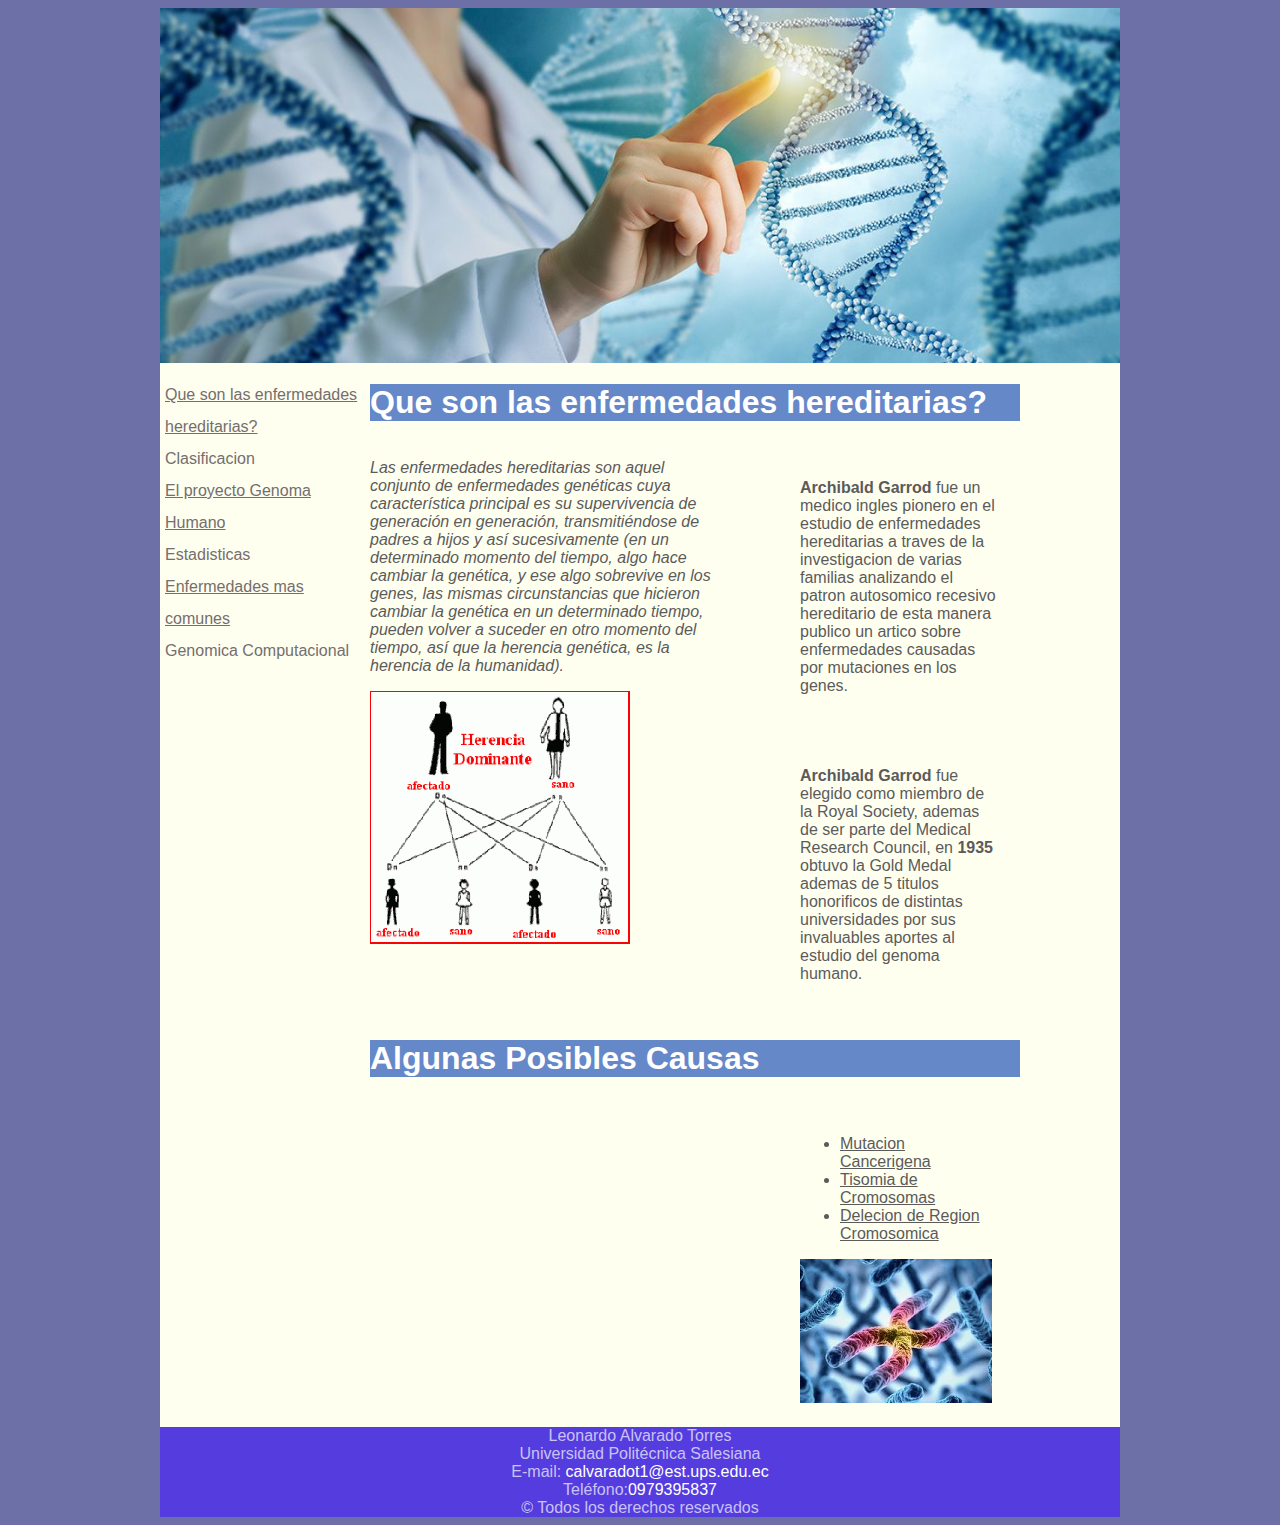
==== index.html @ 01df6086 "Initial commit" ====
<!DOCTYPE html>
<html lang="es">
<head>
    <meta charset="UTF-8">
    <meta name="viewport" content="width=device-width, initial-scale=1.0">
    <title>Enfermedades Hereditarias</title>
    <link rel="stylesheet" type="text/css" href="css/index2.css">
</head>
<body>
    <header>
        <img src="images/mainPicture.jpg" alt="Enfermedad Hereditaria">
    </header>
    <nav>
            <ul>
                <li> <a href="index.html"><u>Que son las enfermedades hereditarias?</u></a> </li>
                <li> <a href="docs/F1/Clasificacion.html">Clasificacion</a></li>
                <li> <a href="docs/F2/ProyectoGenoma.html"><u>El proyecto Genoma Humano</u></a></li>
                <li> <a href="docs/F3/Estadisticas.html">Estadisticas</a></li>
                <li> <a href="docs/F4/EnfermedadesComunes.html"><u>Enfermedades mas comunes</u></a></li>
                <li> <a href="docs/F5/GenomaComputacional.html">Genomica Computacional</a> </li>
            </ul>
    </nav>
    <section class="seccion1">
        <h1>Que son las enfermedades hereditarias?</h1>
            <article>
                <p>
                    <cite>
                    Las enfermedades hereditarias son aquel conjunto de enfermedades genéticas cuya característica
                    principal es su supervivencia de generación en generación, transmitiéndose de padres a hijos y así
                    sucesivamente (en un determinado momento del tiempo, algo hace cambiar la genética, y ese algo
                    sobrevive en los genes, las mismas circunstancias que hicieron cambiar la genética en un determinado
                    tiempo, pueden volver a suceder en otro momento del tiempo, así que la herencia genética, es la
                    herencia de la humanidad).
                    </cite>
                </p>
                <img src="images/herenciaDominante.gif" alt="Herencia Dominante">
        </article>
        <aside>
            <p>
                <strong>Archibald Garrod</strong> fue un medico ingles pionero en el estudio de enfermedades hereditarias
                a traves de la investigacion de varias familias analizando el patron autosomico recesivo hereditario de esta
                manera publico un artico sobre enfermedades causadas por mutaciones en los genes.
            </p>
        </aside>
        <aside>
            <p>
                <strong>Archibald Garrod</strong> fue elegido como miembro de la Royal Society, ademas de ser parte del
                Medical Research Council, en <strong>1935</strong> obtuvo la Gold Medal ademas de 5 titulos honorificos
                de distintas universidades por sus invaluables aportes al estudio del genoma humano.
            </p>
        </aside>

    </section>

    <section class="seccion2">
            <h1>Algunas Posibles Causas</h1>
        <aside>
            <ul>
                <li><u>Mutacion Cancerigena</u></li>
                <li><u>Tisomia de Cromosomas</u></li>
                <li><u>Delecion de Region Cromosomica</u></li>
            </ul>
            <img src="images/cromosoma.jpg" alt="Cromosoma">
        </aside>
    </section>
    <footer>
        Leonardo Alvarado Torres <br>
        Universidad Politécnica Salesiana <br>
        E-mail: <a href="mailto:calvaradot1@est.ups.edu.ec">calvaradot1@est.ups.edu.ec</a> <br>
        Teléfono:<a href="tel:0979395837">0979395837</a><br>
        © Todos los derechos reservados <br>
    </footer>
</body>
</html>
---- css/index2.css ----
html{
    background-color: hsl(236, 25%, 54%);
}

body{
    color: rgb(91, 91, 91);
    background-color: ivory;
    font-family: Verdana, Geneva, Tahoma, sans-serif;
}
h1{
    color: white;
    background-color: rgb(101, 136, 201);
    /*font-size: 2.2em;*/
    
}
h2{
    color: white;
    background-color: rgb(131, 147, 235);
    font-size: 1.5em;
}


aside blockquote{
    color: rgb(232, 165, 116);
    margin: 20px 5px;
}
nav > ul{
    line-height: 2em;
    list-style-type:none;
    padding-left: 5px;
     
}
body > footer {
    background-color: rgb(84, 60, 222);
    color: rgba(255, 255, 255, 0.7);
    font: normal small-caps bold 0.9em/3em;
    text-align: center;
}

nav > ul > li > a:link, nav > ul > li a:visited{
    color: rgb(116, 110, 110);
    text-decoration: none;
}

nav > ul > li > a:hover, nav > ul > li a:active{
    color: rgb(65, 166, 206);
}

footer > a:link, footer > a:visited{
    color: rgb(255, 255, 255);
    text-decoration: none;
}

footer > a:hover, footer > a:active{
    color: rgb(28, 29, 34);
    
}

body {
    max-width: 960px;
    min-width: 640px;
    width: 95%;
   }
body > header > img {
    display: block;
    width: 100%;
}
/*se pone el margen en automatico*/
body {
    margin-left: auto;
    margin-right: auto;
}

header, section, footer, aside, nav, article, hgroup{
    display: block;
}
nav{
    width: 200px;
    float: left;
   
}

section{
    margin-left: 210px;
    width: 650px;
    float: center;
}
 article{
  
    width: 350px;
    float: left;
    
}

aside {
   
   width: 200px;
   margin-left: 350px;
   margin: 20px;
   float: right;
  

}
footer{
    clear: both;
}

.seccion2{
    float: left;
}
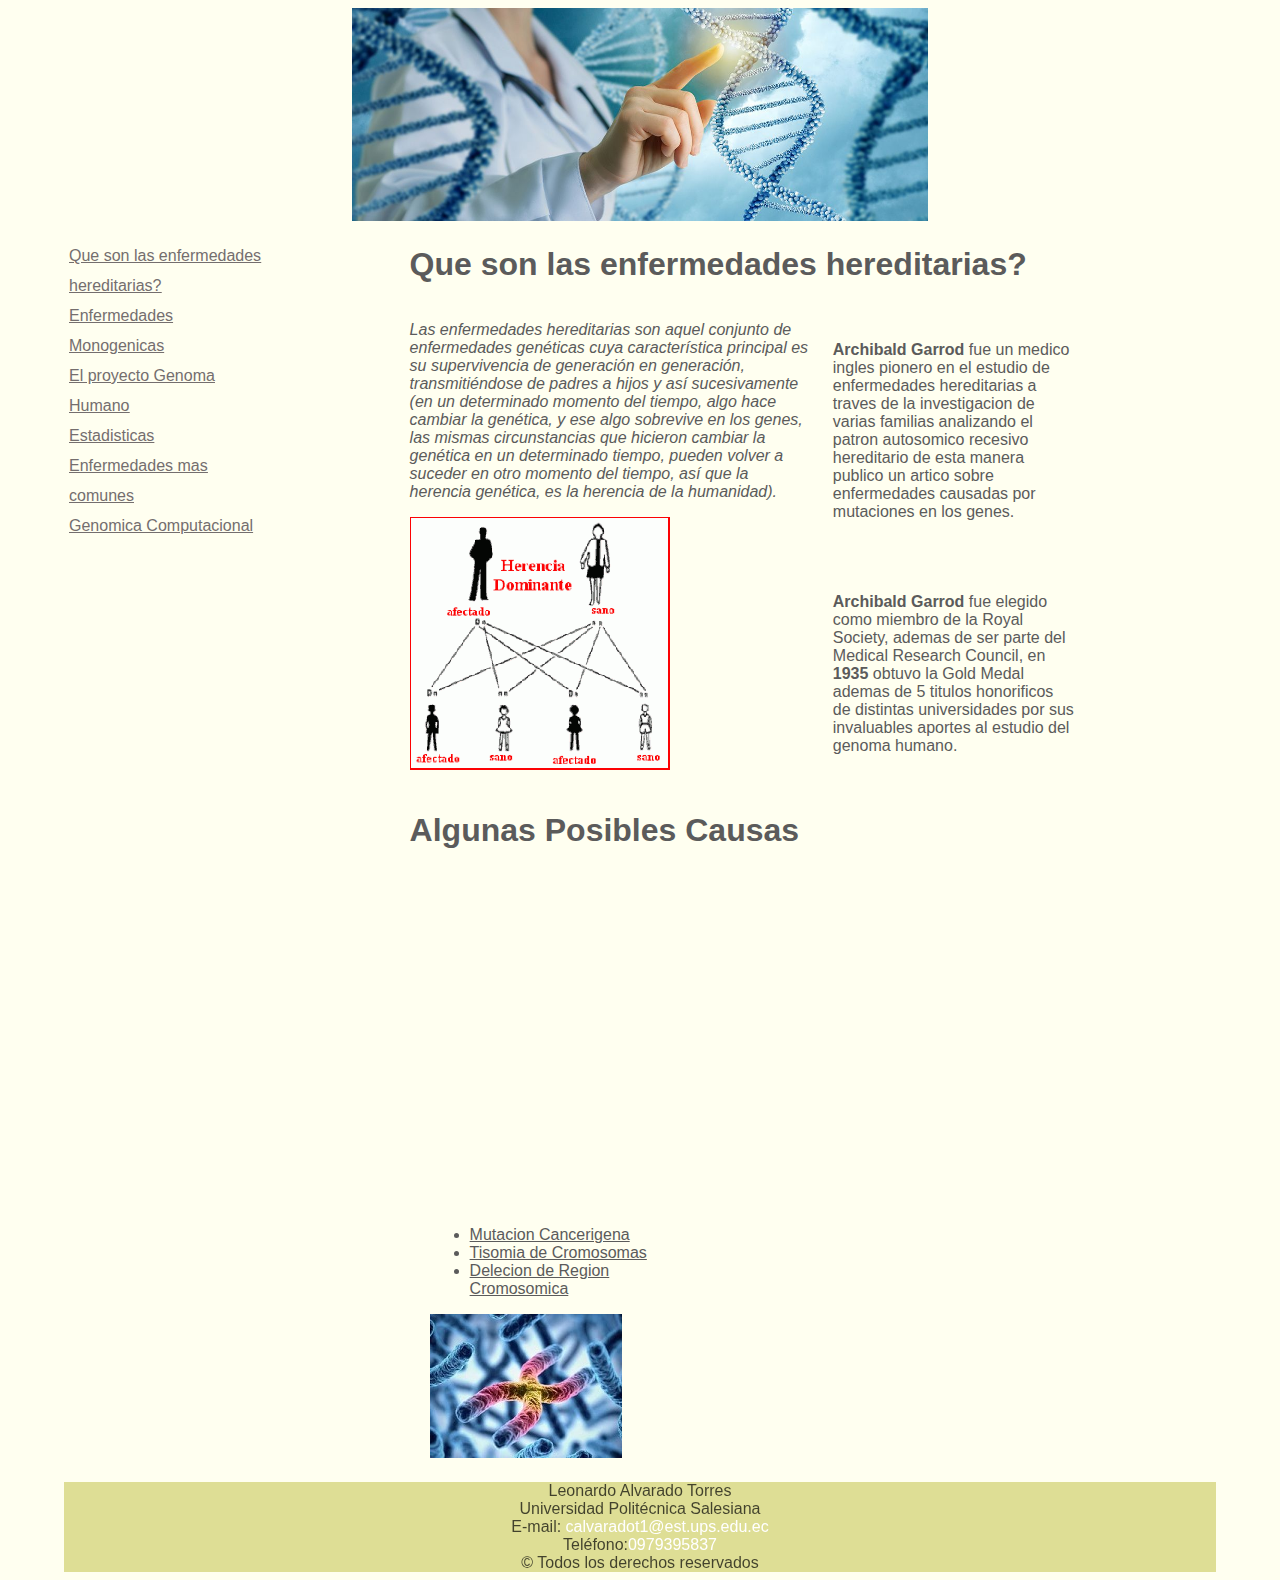
==== commit 047a94c5: "Se agrega el video con la etiqueta IFrame" ====
--- a/index.html
+++ b/index.html
@@ -13,7 +13,7 @@
     <nav>
             <ul>
                 <li> <a href="index.html"><u>Que son las enfermedades hereditarias?</u></a> </li>
-                <li> <a href="docs/F1/Clasificacion.html">Clasificacion</a></li>
+                <li> <a href="docs/F1/Monogenicas.html">Enfermedades Monogenicas</a></li>
                 <li> <a href="docs/F2/ProyectoGenoma.html"><u>El proyecto Genoma Humano</u></a></li>
                 <li> <a href="docs/F3/Estadisticas.html">Estadisticas</a></li>
                 <li> <a href="docs/F4/EnfermedadesComunes.html"><u>Enfermedades mas comunes</u></a></li>
@@ -53,7 +53,10 @@
     </section>
 
     <section class="seccion2">
-            <h1>Algunas Posibles Causas</h1>
+        <h1>Algunas Posibles Causas</h1>
+
+        <iframe width="560" height="315" src="https://www.youtube.com/embed/Hq3-42Wjza0" frameborder="0" allow="accelerometer; autoplay; encrypted-media; gyroscope; picture-in-picture" allowfullscreen></iframe>
+
         <aside>
             <ul>
                 <li><u>Mutacion Cancerigena</u></li>
--- a/css/index2.css
+++ b/css/index2.css
@@ -1,49 +1,31 @@
-html{
-    background-color: hsl(236, 25%, 54%);
-}
-
 body{
     color: rgb(91, 91, 91);
     background-color: ivory;
     font-family: Verdana, Geneva, Tahoma, sans-serif;
 }
-h1{
+h1:hover{
     color: white;
-    background-color: rgb(101, 136, 201);
-    /*font-size: 2.2em;*/
-    
+    background-color: rgb(81, 201, 97);
+
 }
 h2{
     color: white;
-    background-color: rgb(131, 147, 235);
     font-size: 1.5em;
 }
 
-
-aside blockquote{
-    color: rgb(232, 165, 116);
-    margin: 20px 5px;
-}
 nav > ul{
-    line-height: 2em;
+    line-height: 30px;
     list-style-type:none;
     padding-left: 5px;
-     
 }
 body > footer {
-    background-color: rgb(84, 60, 222);
-    color: rgba(255, 255, 255, 0.7);
-    font: normal small-caps bold 0.9em/3em;
+    background-color: rgb(222, 222, 149);
+    color: rgba(0, 0, 0, 0.7);
     text-align: center;
 }
 
 nav > ul > li > a:link, nav > ul > li a:visited{
     color: rgb(116, 110, 110);
-    text-decoration: none;
-}
-
-nav > ul > li > a:hover, nav > ul > li a:active{
-    color: rgb(65, 166, 206);
 }
 
 footer > a:link, footer > a:visited{
@@ -51,21 +33,15 @@
     text-decoration: none;
 }
 
-footer > a:hover, footer > a:active{
-    color: rgb(28, 29, 34);
-    
-}
-
 body {
-    max-width: 960px;
-    min-width: 640px;
-    width: 95%;
+    max-width: 90%;
+    min-width: 50%;
+    width: 90%;
    }
 body > header > img {
-    display: block;
-    width: 100%;
+    padding-left: 25%;
+    width: 50%;
 }
-/*se pone el margen en automatico*/
 body {
     margin-left: auto;
     margin-right: auto;
@@ -77,27 +53,24 @@
 nav{
     width: 200px;
     float: left;
-   
 }
 
 section{
-    margin-left: 210px;
-    width: 650px;
-    float: center;
+    margin-left: 10%;
+    width: 70%;
+    float: right;
 }
- article{
+article{
   
-    width: 350px;
+    width: 50%;
     float: left;
-    
 }
 
 aside {
-   
-   width: 200px;
+   width: 30%;
    margin-left: 350px;
    margin: 20px;
-   float: right;
+   float: left;
   
 
 }
@@ -105,6 +78,7 @@
     clear: both;
 }
 
+
 .seccion2{
-    float: left;
+    float: right;
 }
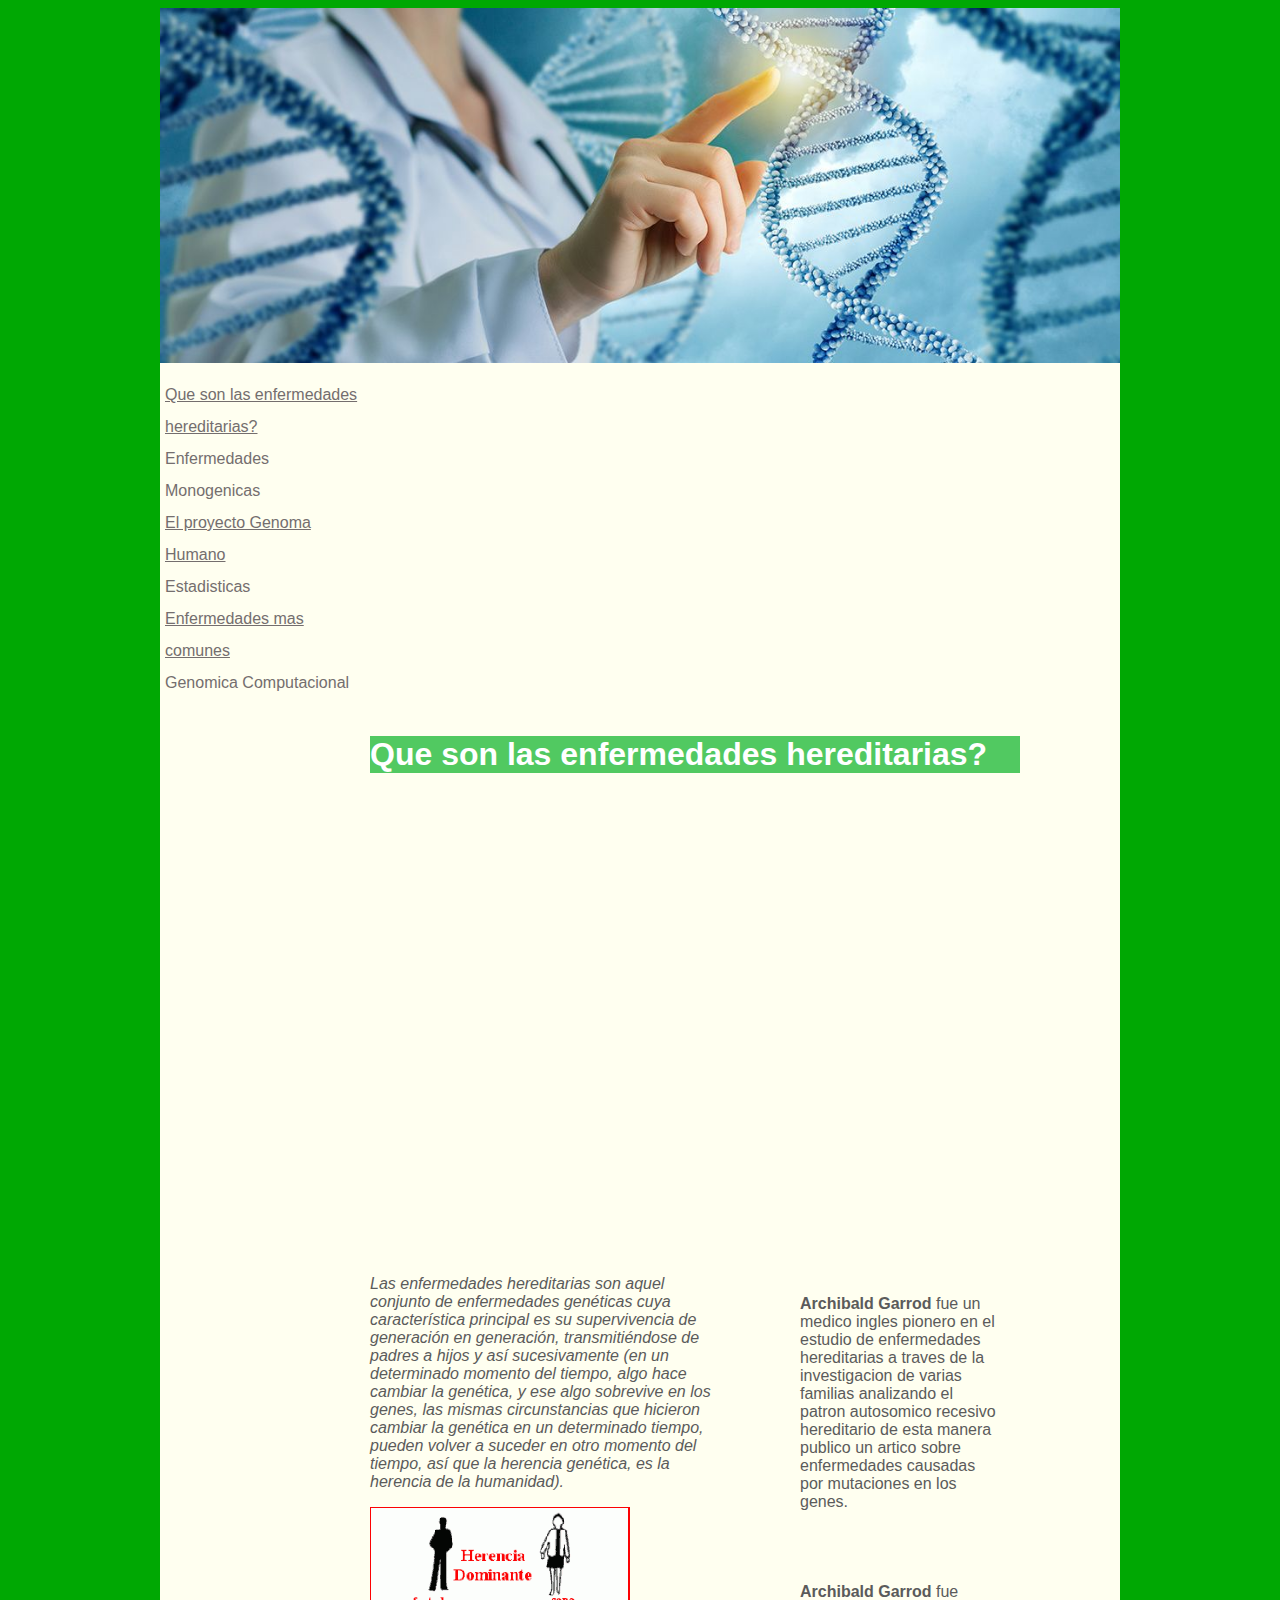
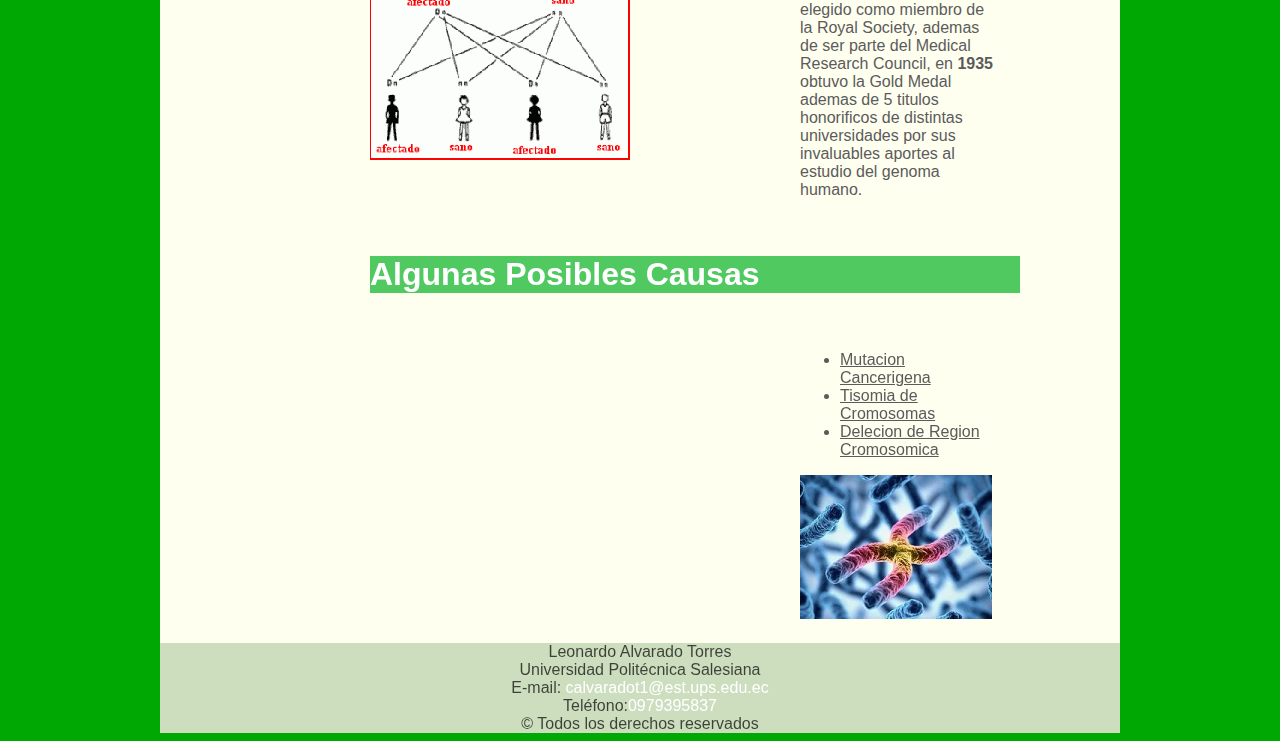
==== commit 149e0091: "Se agrega la lista con los 5 o mas elementos." ====
--- a/index.html
+++ b/index.html
@@ -22,6 +22,7 @@
     </nav>
     <section class="seccion1">
         <h1>Que son las enfermedades hereditarias?</h1>
+        <iframe width="630" height="460" src="https://www.youtube.com/embed/Hq3-42Wjza0" frameborder="0" allow="accelerometer; autoplay; encrypted-media; gyroscope; picture-in-picture" allowfullscreen></iframe>
             <article>
                 <p>
                     <cite>
@@ -55,8 +56,6 @@
     <section class="seccion2">
         <h1>Algunas Posibles Causas</h1>
 
-        <iframe width="560" height="315" src="https://www.youtube.com/embed/Hq3-42Wjza0" frameborder="0" allow="accelerometer; autoplay; encrypted-media; gyroscope; picture-in-picture" allowfullscreen></iframe>
-
         <aside>
             <ul>
                 <li><u>Mutacion Cancerigena</u></li>
--- a/css/index2.css
+++ b/css/index2.css
@@ -1,31 +1,42 @@
+html{
+    background-color: hsl(121, 100%, 33%);
+}
+
 body{
     color: rgb(91, 91, 91);
     background-color: ivory;
     font-family: Verdana, Geneva, Tahoma, sans-serif;
 }
-h1:hover{
+h1{
     color: white;
     background-color: rgb(81, 201, 97);
 
 }
 h2{
     color: white;
+    background-color: rgb(32, 235, 33);
     font-size: 1.5em;
 }
 
 nav > ul{
-    line-height: 30px;
+    line-height: 2em;
     list-style-type:none;
     padding-left: 5px;
+
 }
 body > footer {
-    background-color: rgb(222, 222, 149);
+    background-color: rgb(205, 222, 191);
     color: rgba(0, 0, 0, 0.7);
     text-align: center;
 }
 
 nav > ul > li > a:link, nav > ul > li a:visited{
     color: rgb(116, 110, 110);
+    text-decoration: none;
+}
+
+nav > ul > li > a:hover, nav > ul > li a:active{
+    color: rgb(65, 166, 206);
 }
 
 footer > a:link, footer > a:visited{
@@ -33,15 +44,21 @@
     text-decoration: none;
 }
 
+footer > a:hover, footer > a:active{
+    color: rgb(28, 29, 34);
+
+}
+
 body {
-    max-width: 90%;
-    min-width: 50%;
-    width: 90%;
+    max-width: 960px;
+    min-width: 640px;
+    width: 95%;
    }
 body > header > img {
-    padding-left: 25%;
-    width: 50%;
+    display: block;
+    width: 100%;
 }
+/*se pone el margen en automatico*/
 body {
     margin-left: auto;
     margin-right: auto;
@@ -53,24 +70,27 @@
 nav{
     width: 200px;
     float: left;
+
 }
 
 section{
-    margin-left: 10%;
-    width: 70%;
-    float: right;
+    margin-left: 210px;
+    width: 650px;
+    float: left;
 }
-article{
+ article{
   
-    width: 50%;
+    width: 350px;
     float: left;
+
 }
 
 aside {
-   width: 30%;
+
+   width: 200px;
    margin-left: 350px;
    margin: 20px;
-   float: left;
+   float: right;
   
 
 }
@@ -78,7 +98,12 @@
     clear: both;
 }
 
+#table, tr, th, td{
+    border: 1px solid black;
+    border-collapse: collapse;
+
+}
 
 .seccion2{
-    float: right;
+    float: left;
 }
